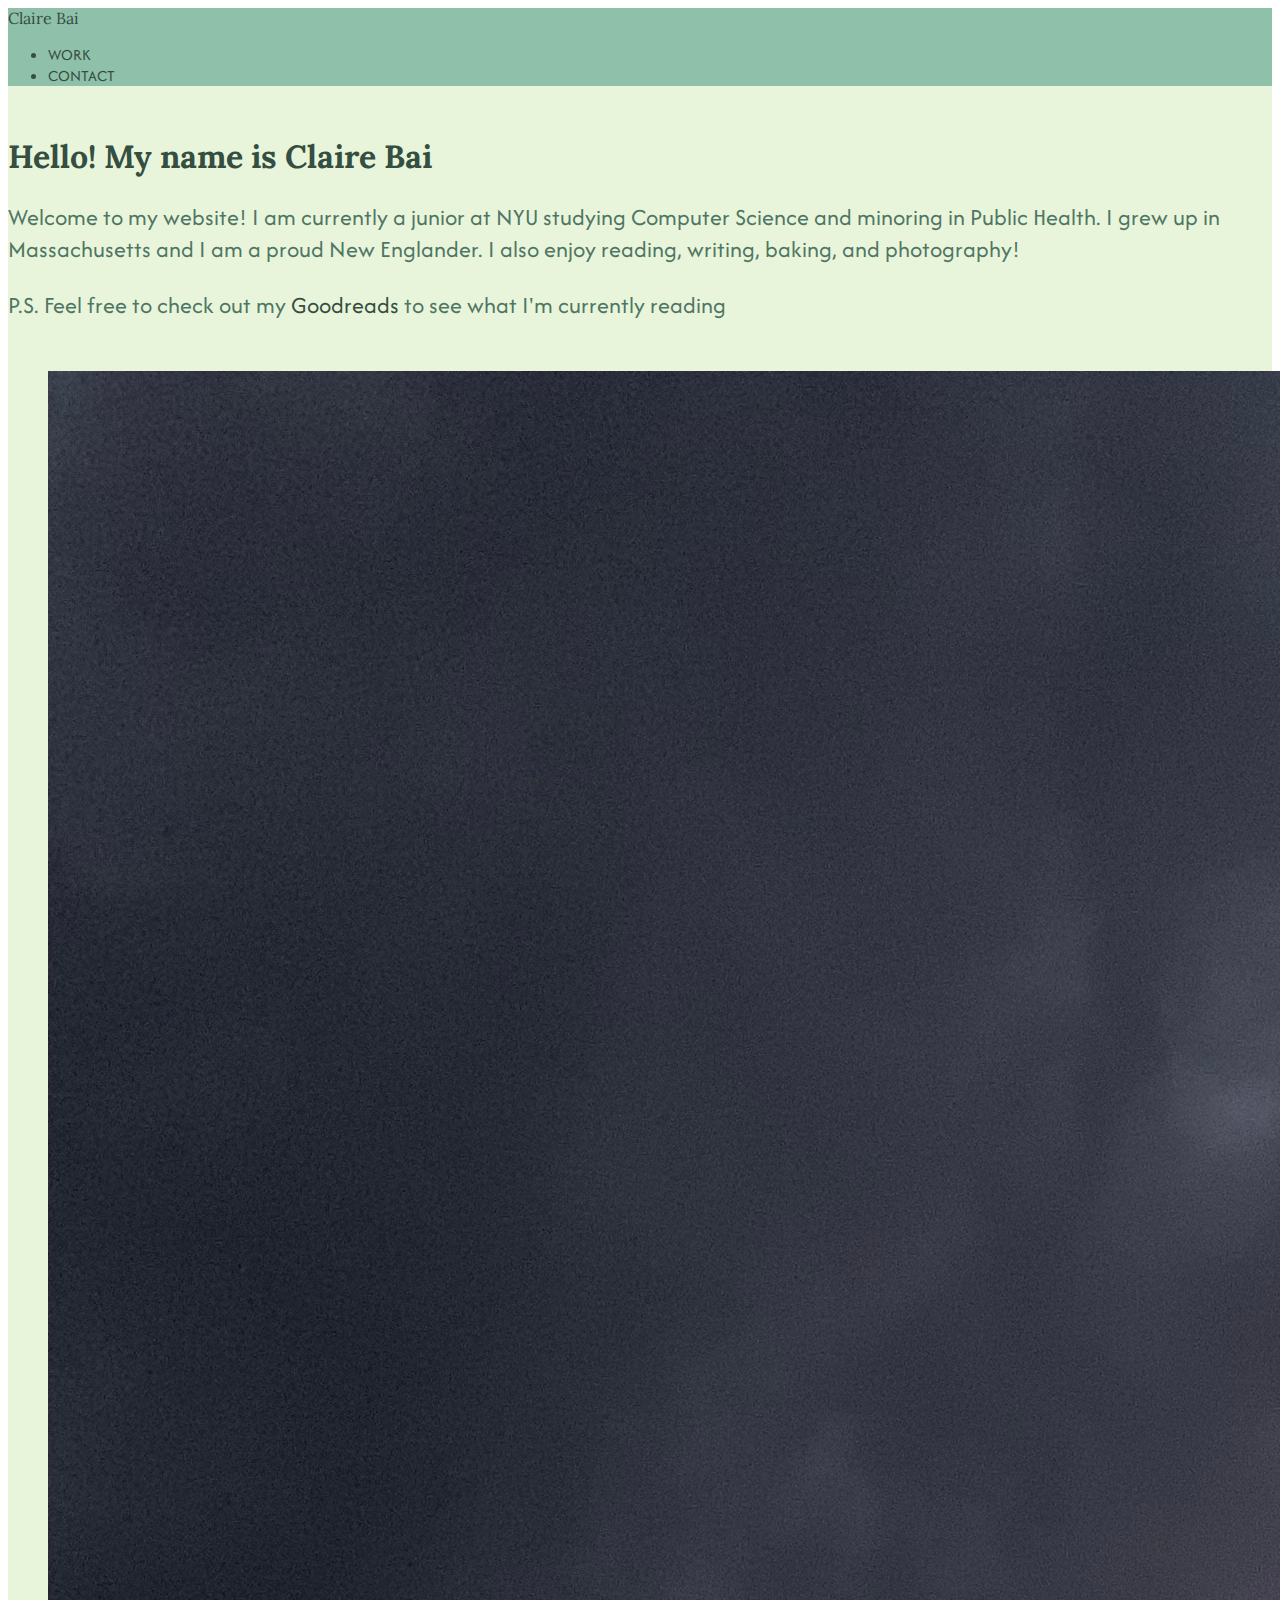
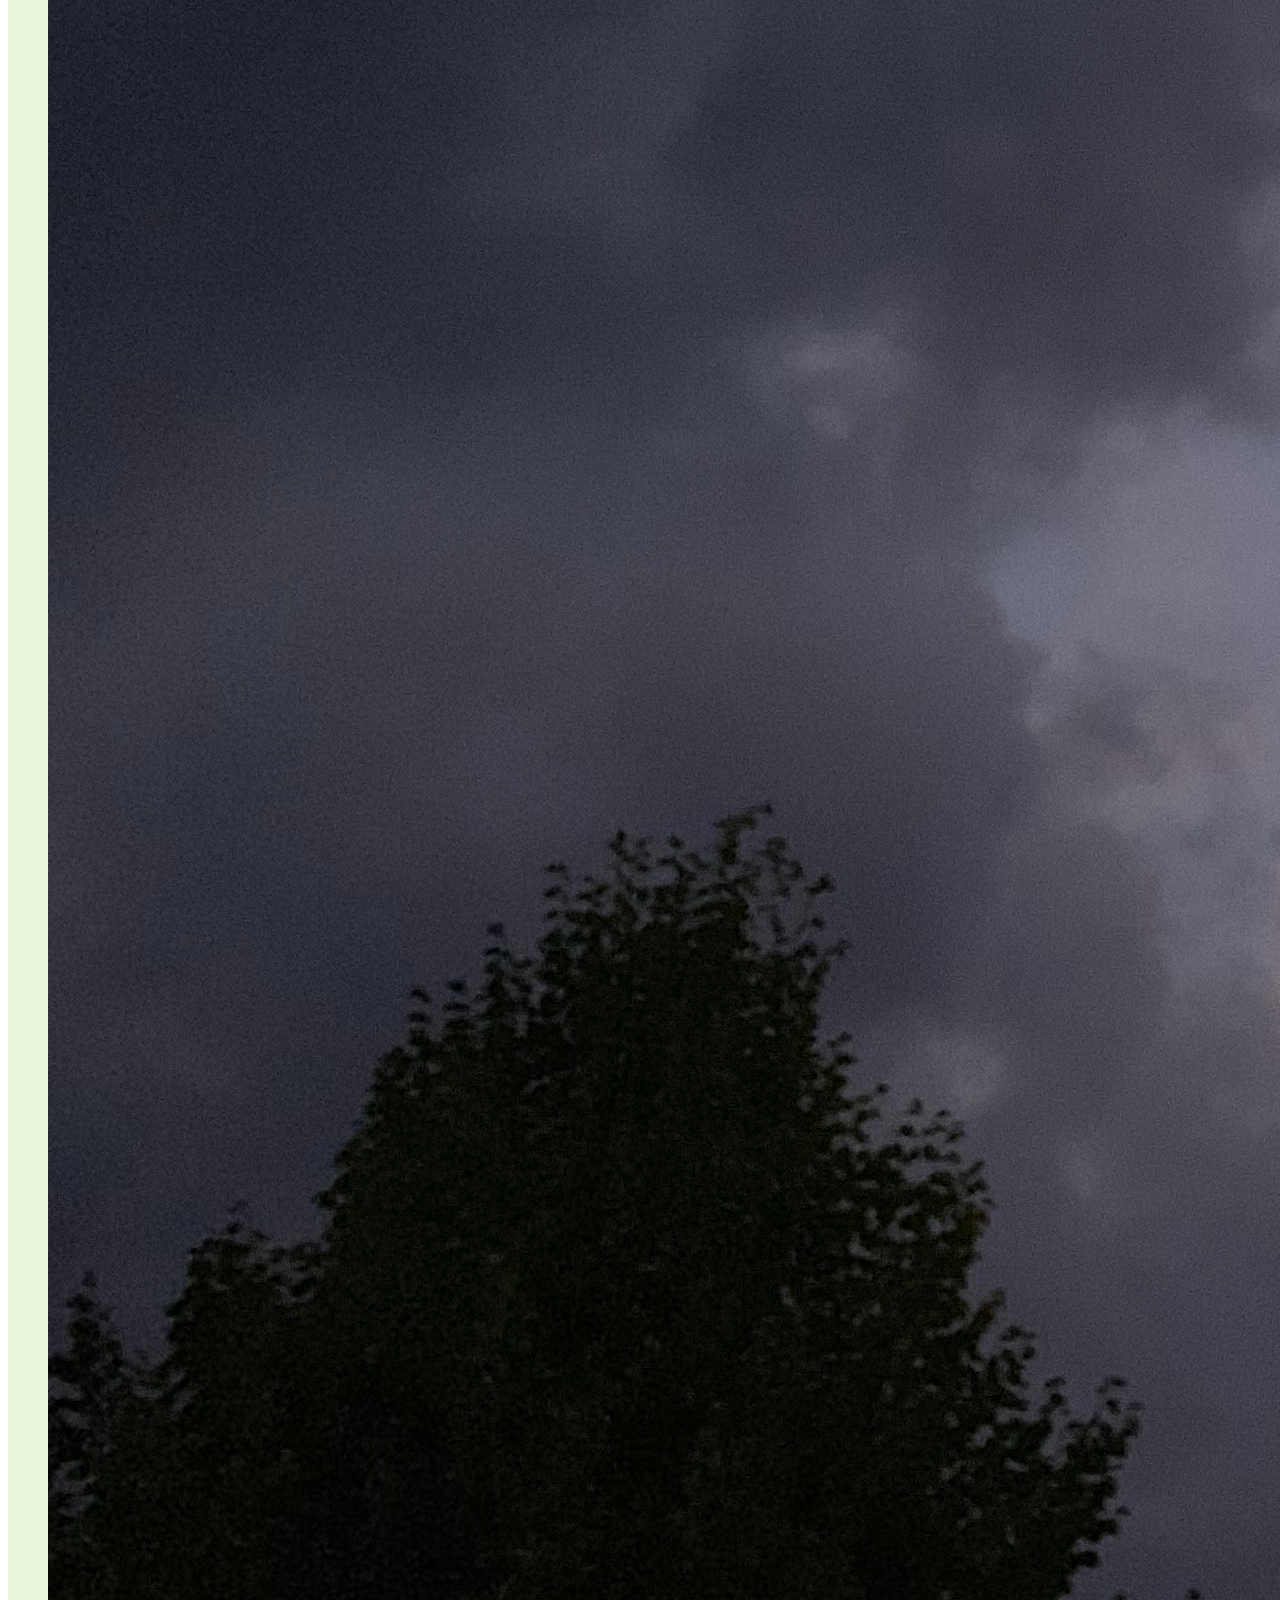
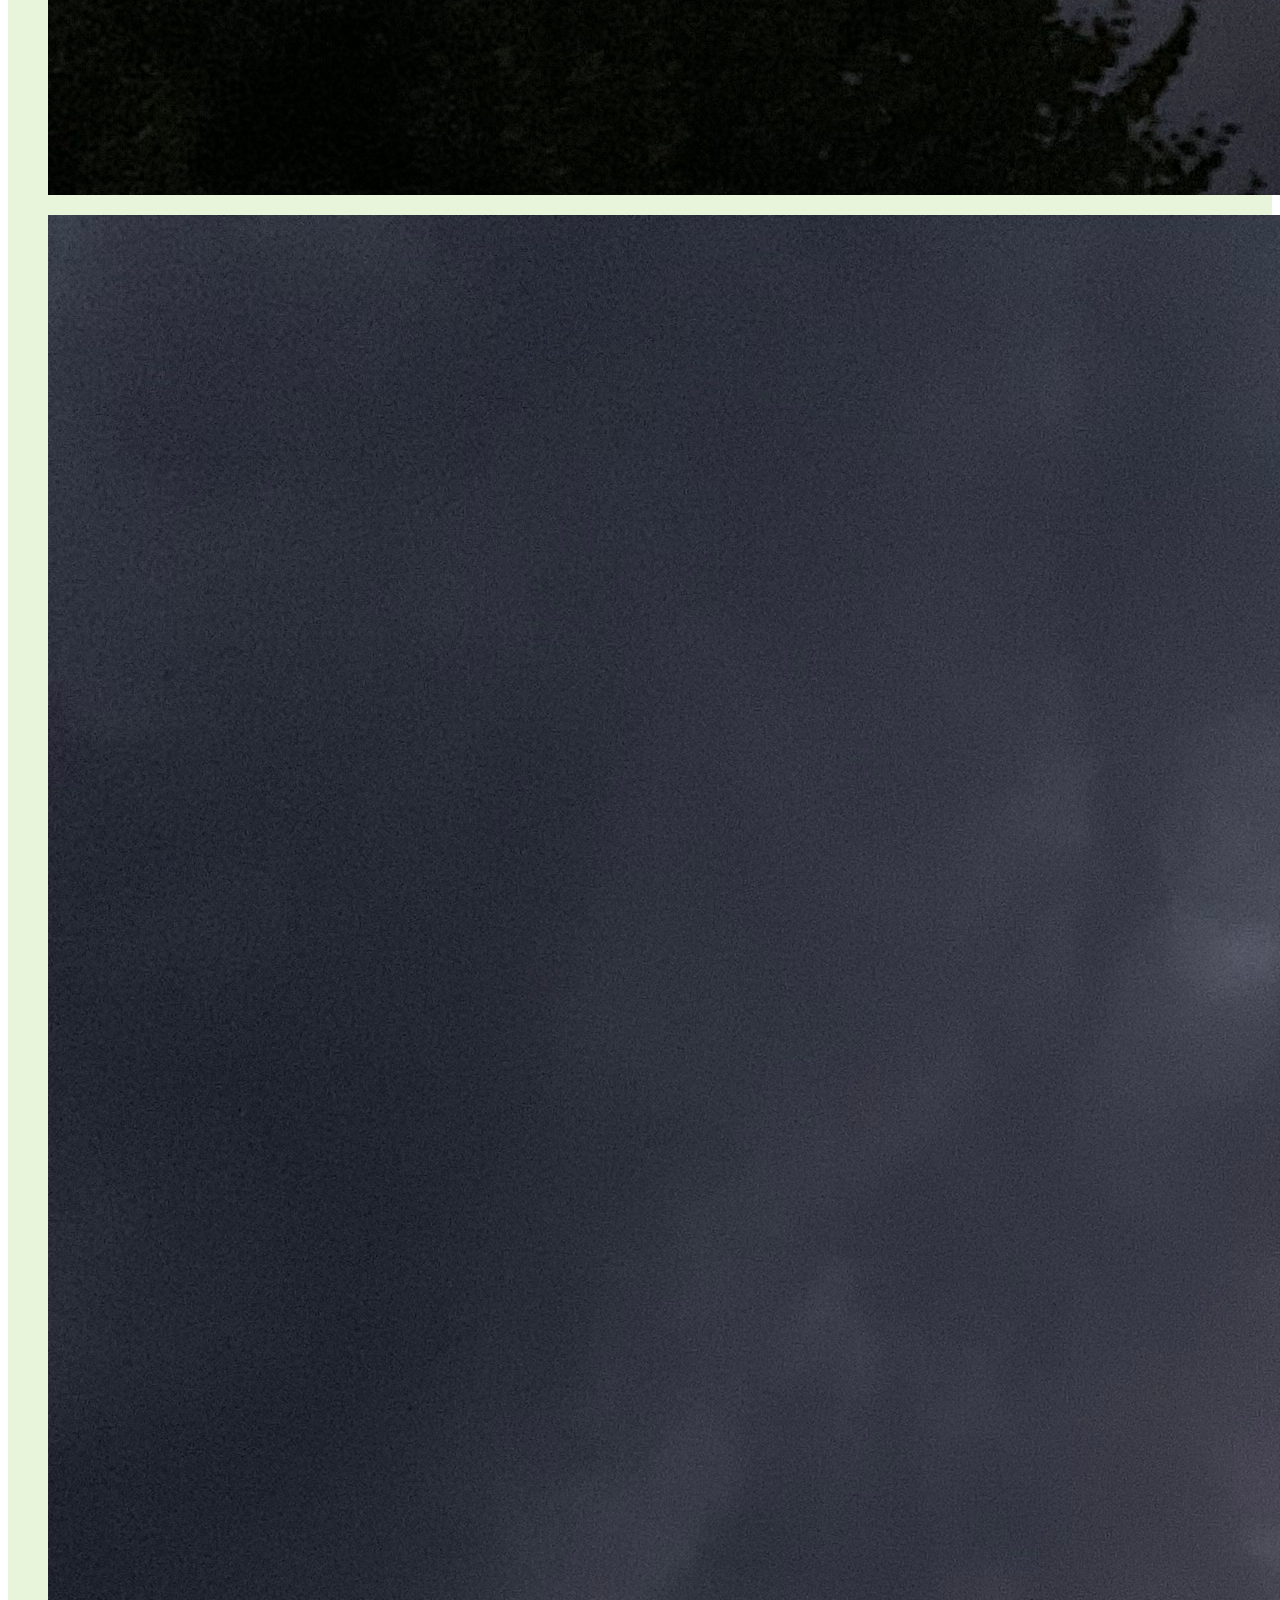
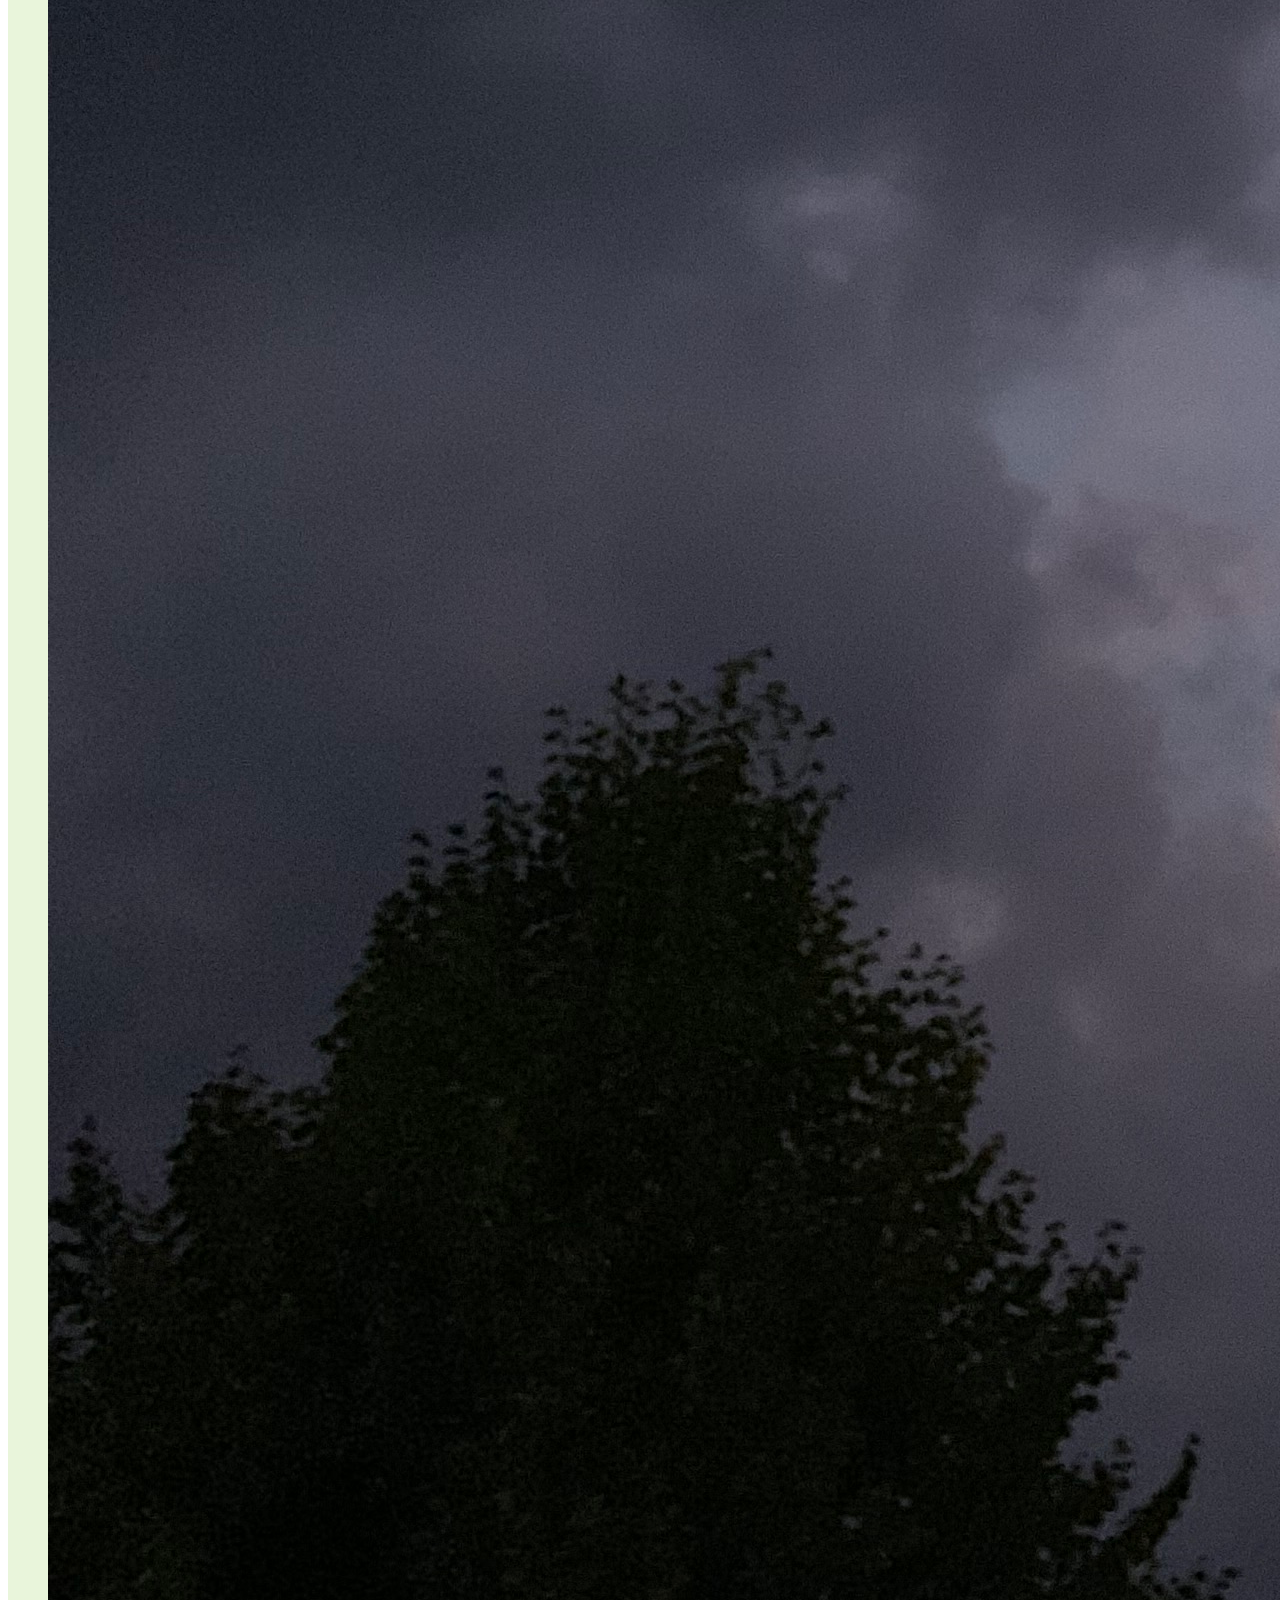
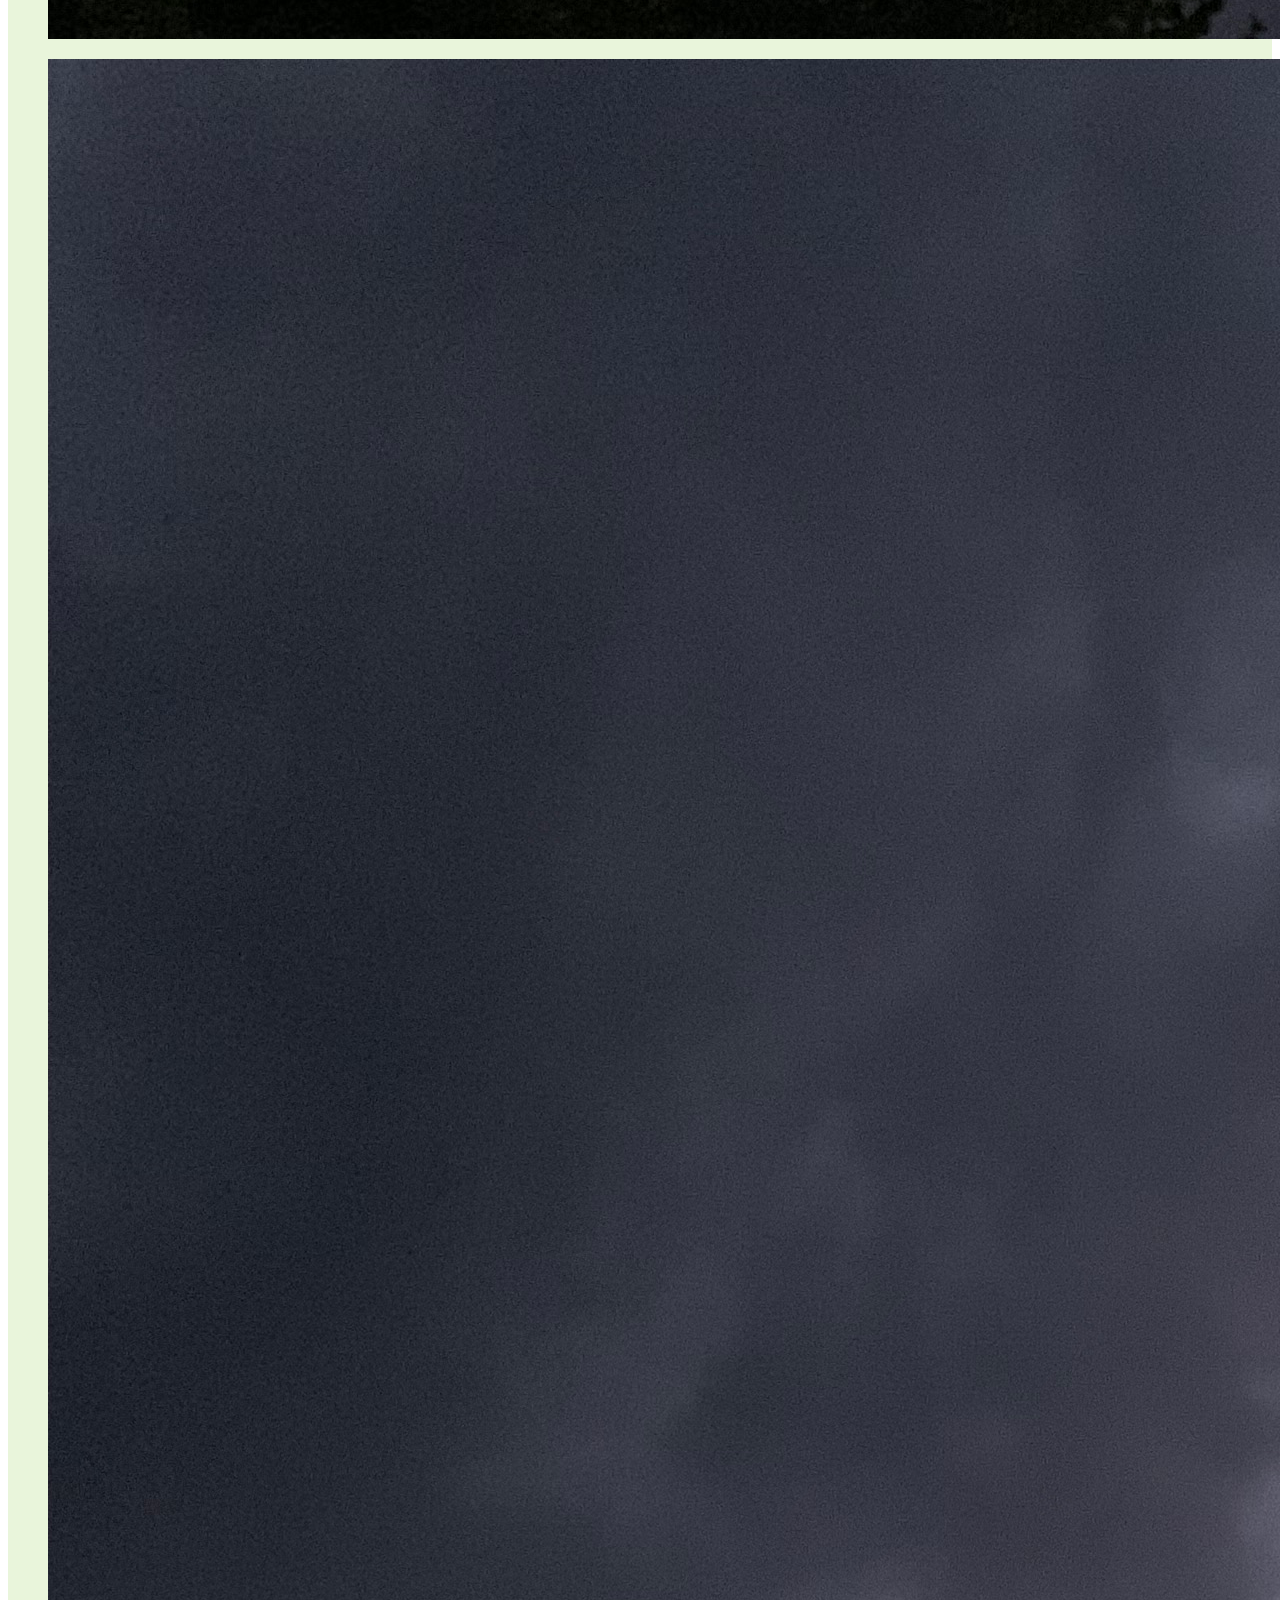
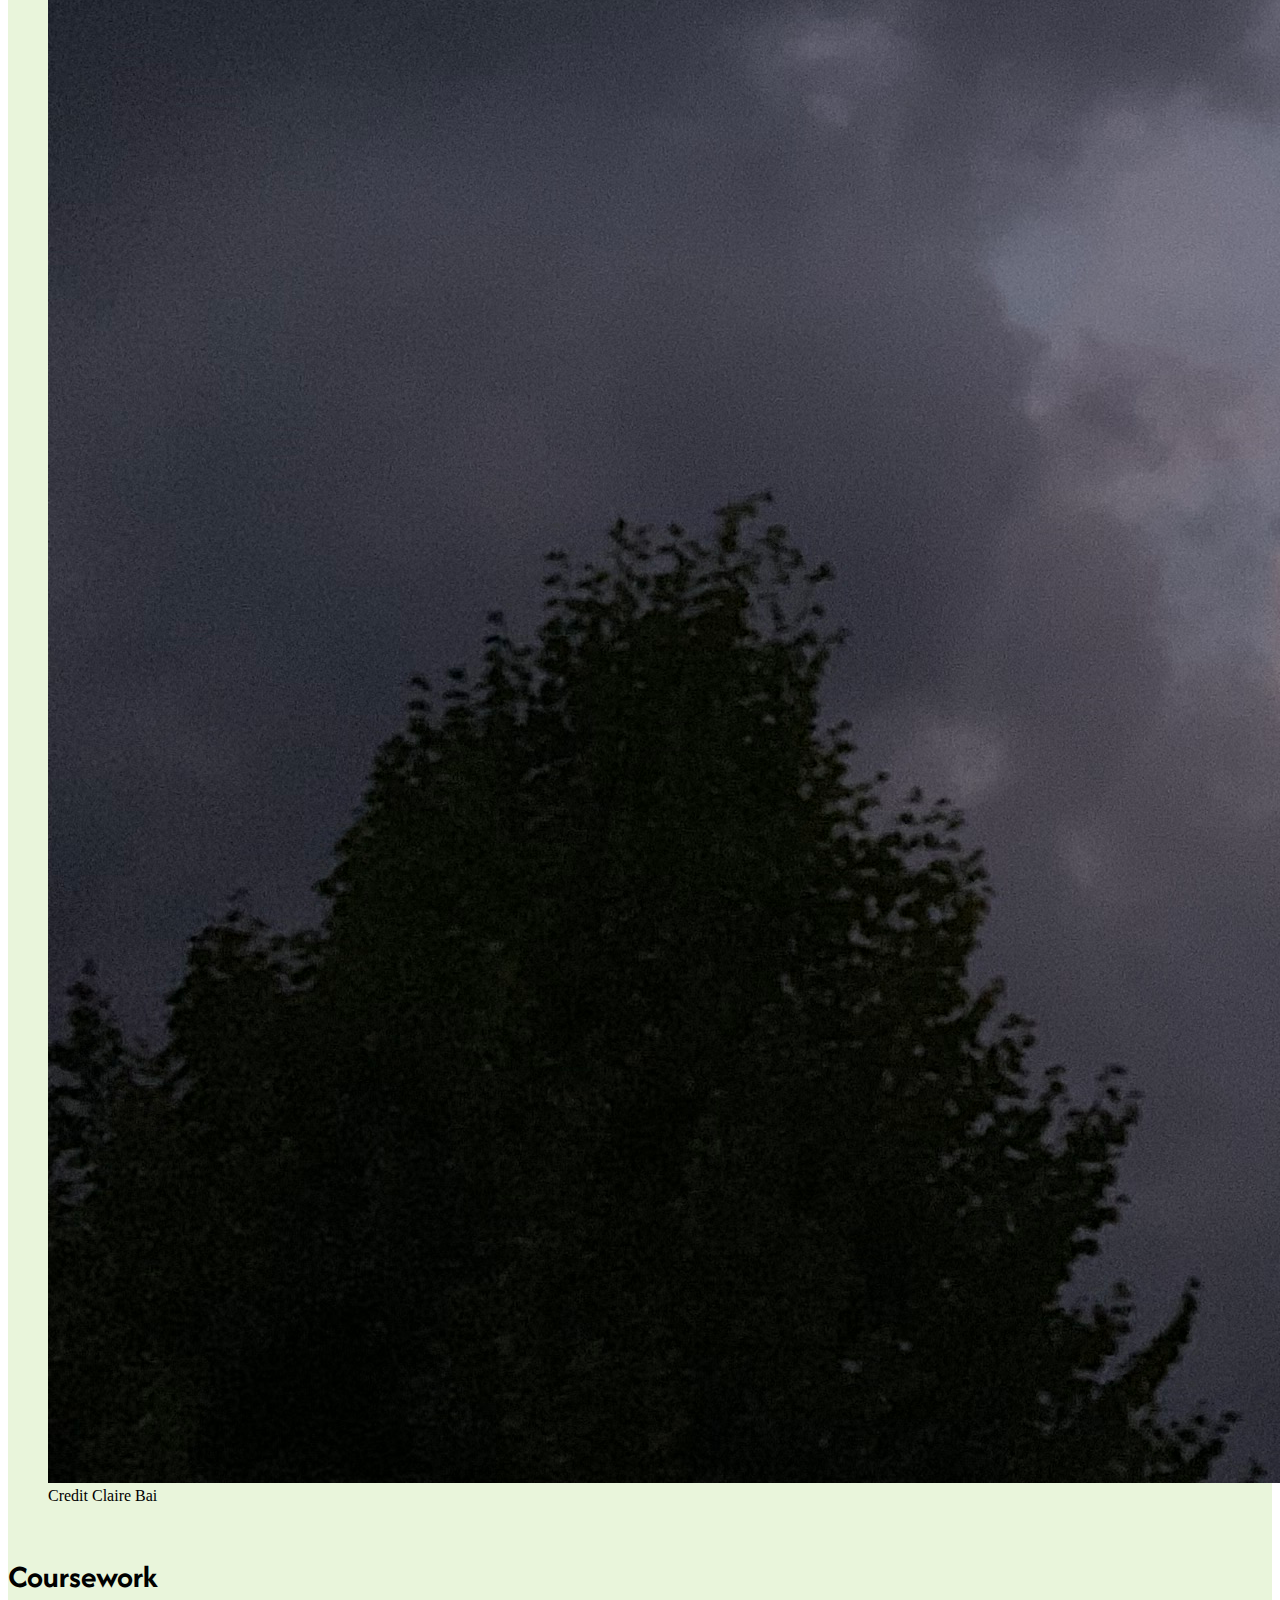
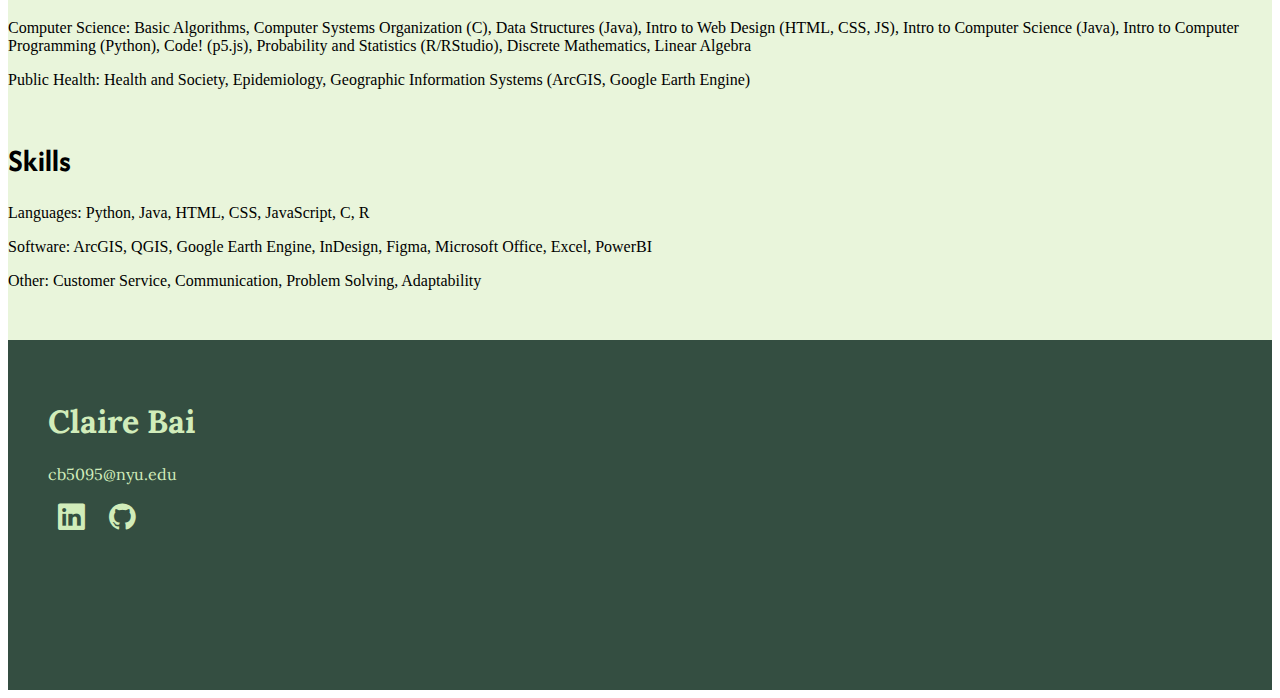
==== index.html @ 4cfef1e4 "Initial commit" ====
<!DOCTYPE html>
<html>
 	<head>
		<meta name="description" content="My personal website featuring portfolio">
		<meta name="keywords" content="Claire Bai, personal portfolio, computer science, writing, photo, portfolio">
		<link rel="icon" type="image/png" href="favicon.png">
		<title> Welcome to My Portfolio! </title>
		<link href="https://cdn.jsdelivr.net/npm/bootstrap@5.3.2/dist/css/bootstrap.min.css" rel="stylesheet" integrity="sha384-T3c6CoIi6uLrA9TneNEoa7RxnatzjcDSCmG1MXxSR1GAsXEV/Dwwykc2MPK8M2HN" crossorigin="anonymous">
    	<link rel="stylesheet" href="https://cdn.jsdelivr.net/npm/bootstrap-icons@1.11.1/font/bootstrap-icons.css">
    	<link rel="stylesheet" href="css/custom.css">
	</head>
	<body>
		<div class="container-fluid">
			<header class="row">
				<div class="col-md-12 noPadding">
					<!-- Nav Starts -->
					<nav class="navbar navbar-expand-lg bg-body-tertiary customNav">
						<div class="container-fluid customNav">
							<a class="navbar-brand" href="index.html"> Claire Bai </a>
						</div>
						<div class="collapse navbar-collapse" id="navbarTogglerDemo02">
							<ul class="navbar-nav me-auto mb-2 mb-lg-0">
							  <li class="nav-item sanSerif">
								<a class="nav-link active" aria-current="page" href="projects.html"> WORK </a>
							  </li>
							  <li class="nav-item sanSerif">
								<a class="nav-link active" aria-current="page" href="contact.html"> CONTACT </a>
							  </li>
							</ul>
						</div>
					</nav>
				   <!-- Nav Ends -->
				</div>
			</header>
			<!-- About begins-->
			<div id="about" class="row marginTop">
				<div class="col-md-2"></div>
				<div class="col-md-8">
					<h1 class="display-3 d-flex justify-content-center"> Hello! My name is Claire Bai</h1>
					<p class="text-center"> Welcome to my website! I am currently a junior at NYU studying Computer Science and minoring in Public Health. I grew up in Massachusetts and I am a proud New Englander. I also enjoy reading, writing, baking, and photography!</p>
					<p class="text-center"> P.S. Feel free to check out my <a href="https://www.goodreads.com/user/show/62630095-claire"> Goodreads </a> to see what I'm currently reading </p>
				</div>
				<div class="col-md-2"></div>
			</div>
			<!-- About ends-->
			<!-- Picture divider-->
			<div class="row marginTop" id="pictureDiv">
				<div class="col-md-4">
                    <figure class="figure">
						<img src="images/sky.jpg" class="figure-img img-fluid rounded" alt="sky">
					</figure>
                </div>
				<div class="col-md-4">
					<figure class="figure">
						<img src="images/sky.jpg" class="figure-img img-fluid rounded" alt="sky">
					</figure>
				</div>
				<div class="col-md-4">
                    <figure class="figure">
						<img src="images/sky.jpg" class="figure-img img-fluid rounded" alt="sky">
						<figcaption class="figure-caption text-end"> Credit Claire Bai </figcaption>
					</figure>
                </div>
			</div> 
			<!-- Picture divider ends-->
			<!-- section begins -->
			<div id="courses" class="row marginTop">
				<div class="col-md-4"> <h1 class="display-6 d-flex justify-content-center"> Coursework </h1> </div>
				<div class="col-md-8">
					<p> Computer Science: Basic Algorithms, Computer Systems Organization (C), Data Structures (Java), Intro to Web Design (HTML, CSS, JS), Intro to Computer Science (Java), Intro to Computer Programming (Python), Code! (p5.js), Probability and Statistics (R/RStudio), Discrete Mathematics, Linear Algebra
					</p>
					<p> Public Health: Health and Society, Epidemiology, Geographic Information Systems (ArcGIS, Google Earth Engine) </p>
				</div>
			</div>
			<!-- section ends -->
			<!-- section begins -->
			<div id="courses" class="row marginTop">
				<div class="col-md-4"> <h1 class="display-6 d-flex justify-content-center"> Skills </h1> </div>
				<div class="col-md-8">
					<p> Languages: Python, Java, HTML, CSS, JavaScript, C, R
					</p>
					<p> Software: ArcGIS, QGIS, Google Earth Engine, InDesign, Figma, Microsoft Office, Excel, PowerBI </p>
					<p> Other: Customer Service, Communication, Problem Solving, Adaptability </p>
				</div>
			</div>
			<!-- section ends -->
			<!--Footer begins-->
			<footer class="row marginTop">
				<div class="col-md-8">
					<div class="footerInfo">
						<div class="row">
							<h1 class="display-5"> Claire Bai</h1>
						</div>
						<div class="row noPadding">
							<p> cb5095@nyu.edu </p>
						</div>
					</div>
				</div>
				<div class="col-md-2"></div>
				<div class="social Div col-md-2 d-flex justify-content-center">
                    <a href="https://www.linkedin.com/in/baiclaire">
                        <i class="bi bi-linkedin"></i>
                    </a>
					<a href="https://github.com/cbai12">
                        <i class="bi bi-github"></i>
                    </a>
				</div>
			</footer>
		</div>
		<script src="https://cdn.jsdelivr.net/npm/bootstrap@5.3.2/dist/js/bootstrap.bundle.min.js" integrity="sha384-C6RzsynM9kWDrMNeT87bh95OGNyZPhcTNXj1NW7RuBCsyN/o0jlpcV8Qyq46cDfL" crossorigin="anonymous"></script>
	</body>
</html>
---- css/custom.css ----
@font-face {
    font-family: Afacad;
    src: url(../fonts/Afacad/Afacad-VariableFont_wght.ttf);
}
@font-face {
    font-family: Lora;
    src: url(../fonts/Lora/Lora-VariableFont_wght.ttf);
}

.container-fluid{
    background-color: #e9f5db;
}

.noPadding {
    padding: 0px;
}
.marginTop{
    margin-top: 50px;
}


a:link {
    color:#344E41;
    text-decoration: none;
}
a:hover {
    color:#8FC0A9;
}
a:active {
    color:#344E41;
}
a:visited {
    color:#344E41;
    text-decoration: underline;
}
a:focus {
    color:#8FC0A9;
}

.customNav {
    background-color: #8FC0A9 !important;
    font-family: Lora;
    color:#344E41 !important;
}
.sanSerif{
    font-family: Afacad;
    color:#344E41 !important;
}
#about h1{
    font-family: Lora;
    color:#344E41 !important;
}
#about p{
    font-family: Afacad;
    font-size: 18pt;
    color:#4f7664;
}
.display-6{
    font-family: Afacad !important;
}

.btnColor {
    background-color: #344E41;
    color: #D1ECBA !important;
    border: #344E41;
}

/* projects css*/
#Title {
    font-family: Lora;
    color:#344E41;
    
}
#project h1{
    font-family: Lora;
    text-align: center !important;
}
#project p {
    font-family: Afacad;
}
.projItem {
    padding: 20px;
}
.h3 {
    font-family: Lora !important;
    color:#344E41;
}
.projItem a:link {
    color:#344E41;
    text-decoration: none;
}
.projItem a:hover {
    color:#8FC0A9;
}
.projItem a:active {
    color:#344E41;
}
.projItem a:visited {
    color:#344E41;
    text-decoration: underline;
}
.projItem a:focus {
    color:#8FC0A9;
}
#description {
    padding-left: 20%;
    padding-right: 20%;
}
#date{
    padding-right: 10%;
    font-style: italic;
}
.paddingTop {
    padding-top: 90px;
}
.noPaddingTop {
    padding-top: 0px;
}
#loggerLogo {
    justify-content: center;
}

/* contact css */
#mainArea h1{
    font-family: Lora !important;
    color:#344E41;
}
#mainArea p{
    font-family: Afacad;
    color:#344E41;
}
.padder {
    padding: 50px;
}
.socialLink {
    font-family: Lora;
}
.socialLink a:link {
    color:#344E41;
    text-decoration: none;
}
.socialLink a:hover {
    color:#8FC0A9;
}
.socialLink a:active {
    color:#344E41;
}
.socialLink a:visited {
    color:#344E41;
    text-decoration: underline;
}
.socialLink a:focus {
    color:#8FC0A9;
}


/* footer css */
footer{
    background: #344E41;
    min-height: 30vh;
    padding: 40px;
    font-family: Lora;
    color: #D1ECBA;
}

footer i{
    font-size: 20pt;
    margin: 10px;
    color:#D1ECBA;
}

/* MEDIA QUERIES */

/* TABLET  */
@media only screen 
and (min-width: 481px) 
and (max-width: 960px){
    #about p{
        font-family: Afacad;
        font-size: 12pt;
    }
    #portImg{
        height : 500px;
    }

    footer{
        padding: 50px;
        height: 20vh;
    }

}

/* MOBILE */
@media only screen and (max-width: 480px){
    #about p{
        font-family: Afacad;
        font-size: 12pt;
    }
    #portImg{
        height : 300px;
    }

    footer{
        padding: 50px;
        height: 20vh;
    }
}
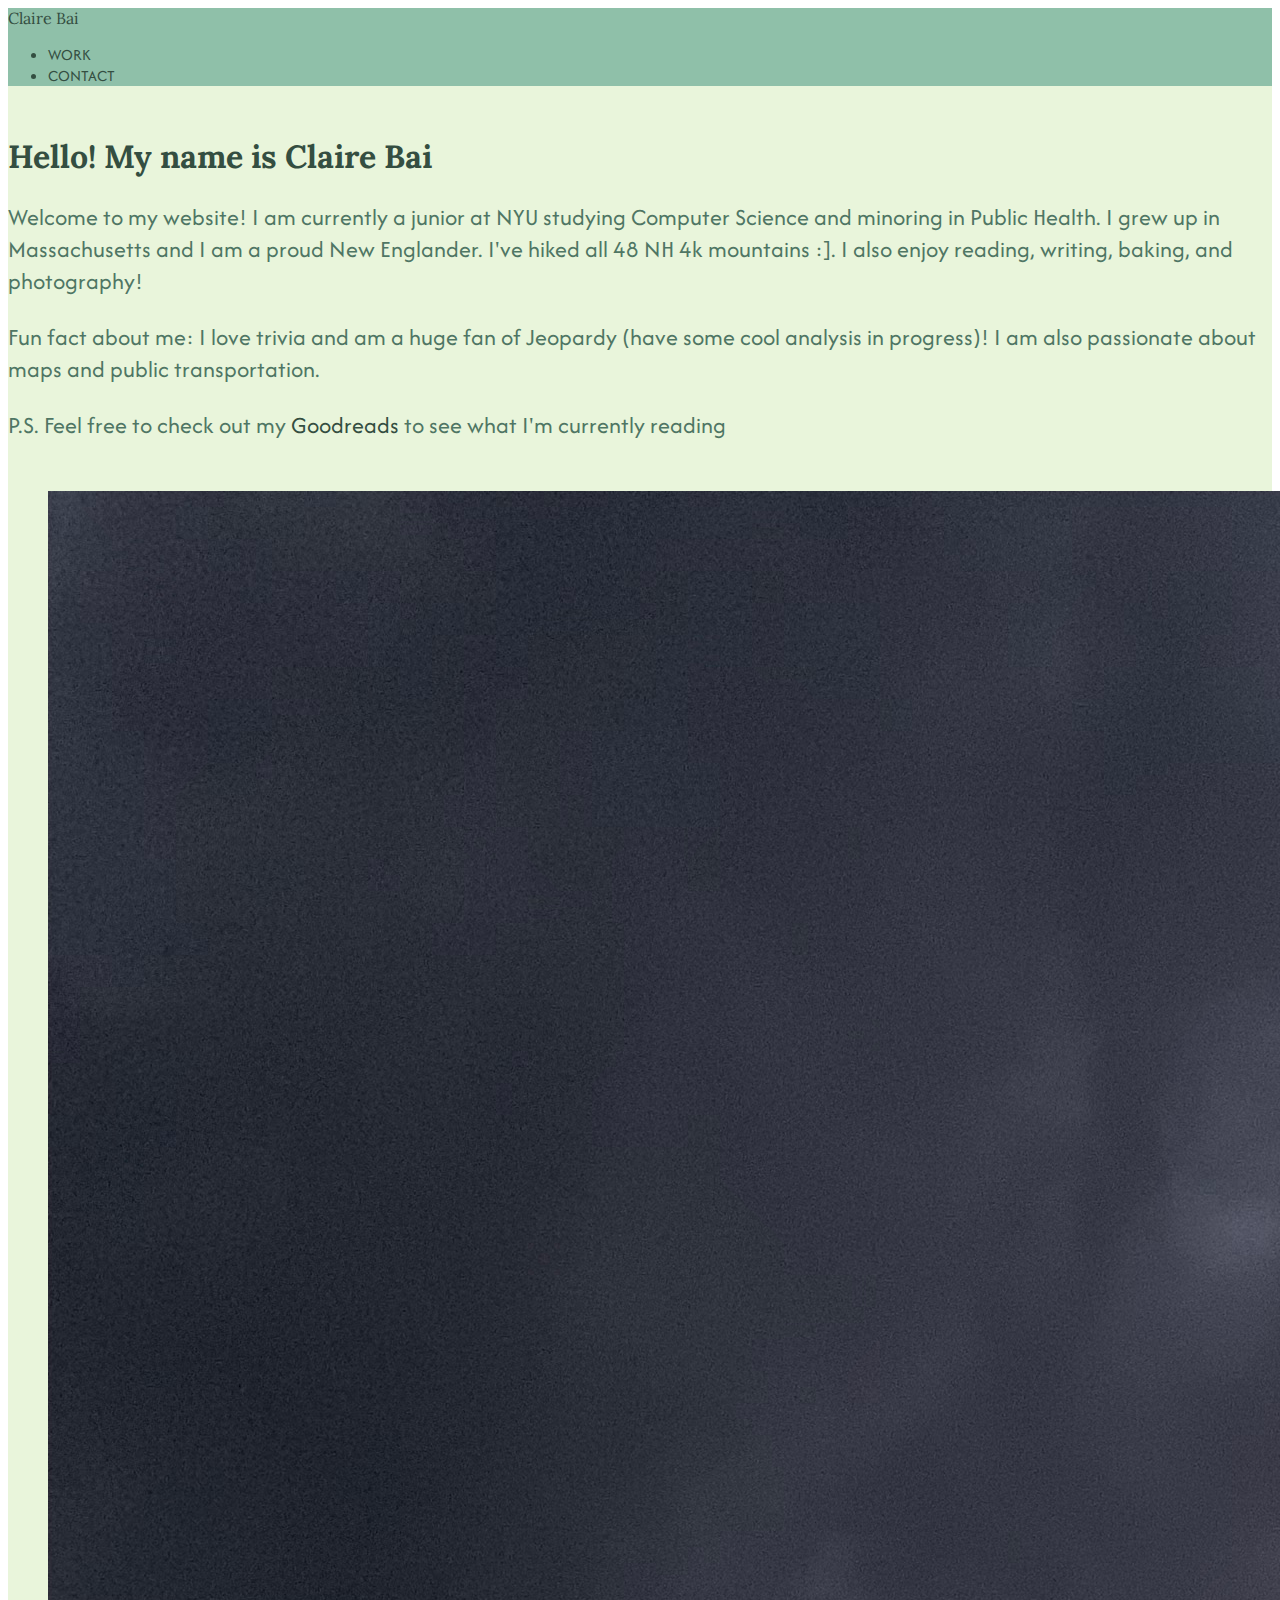
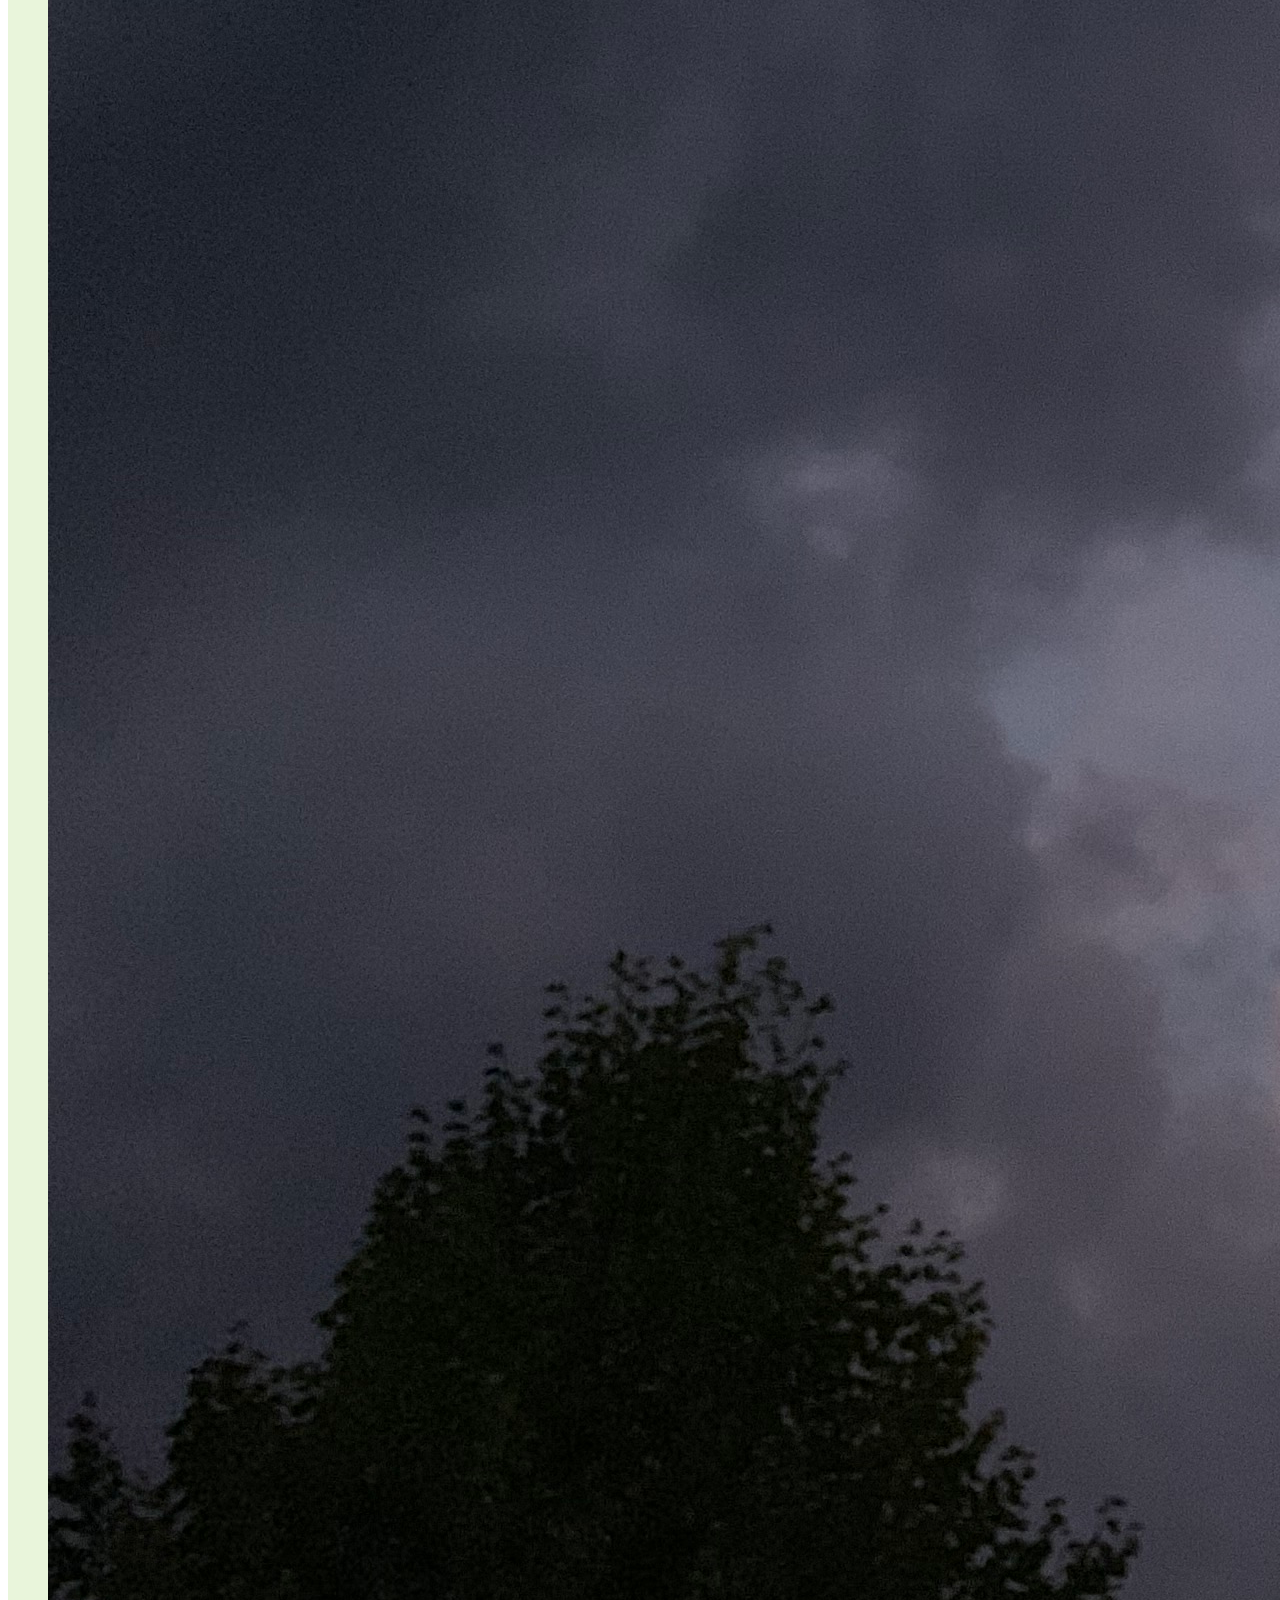
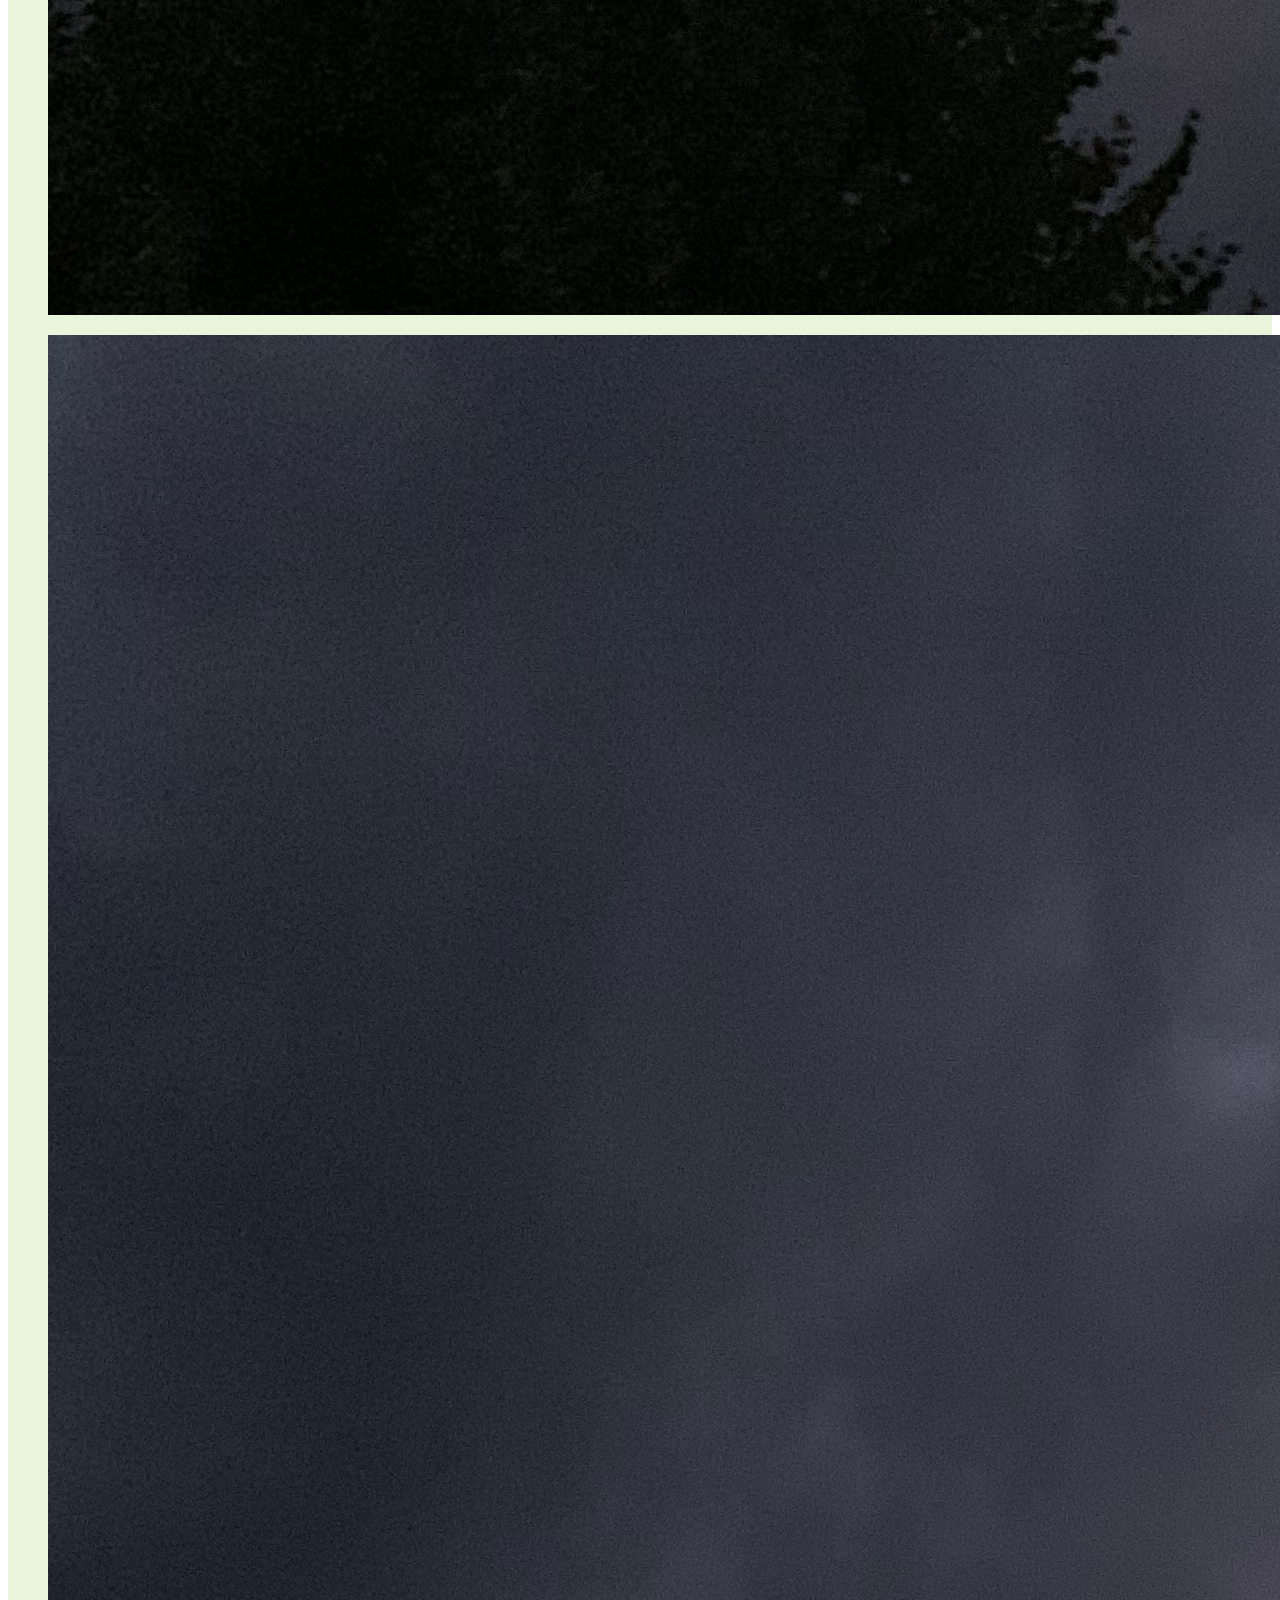
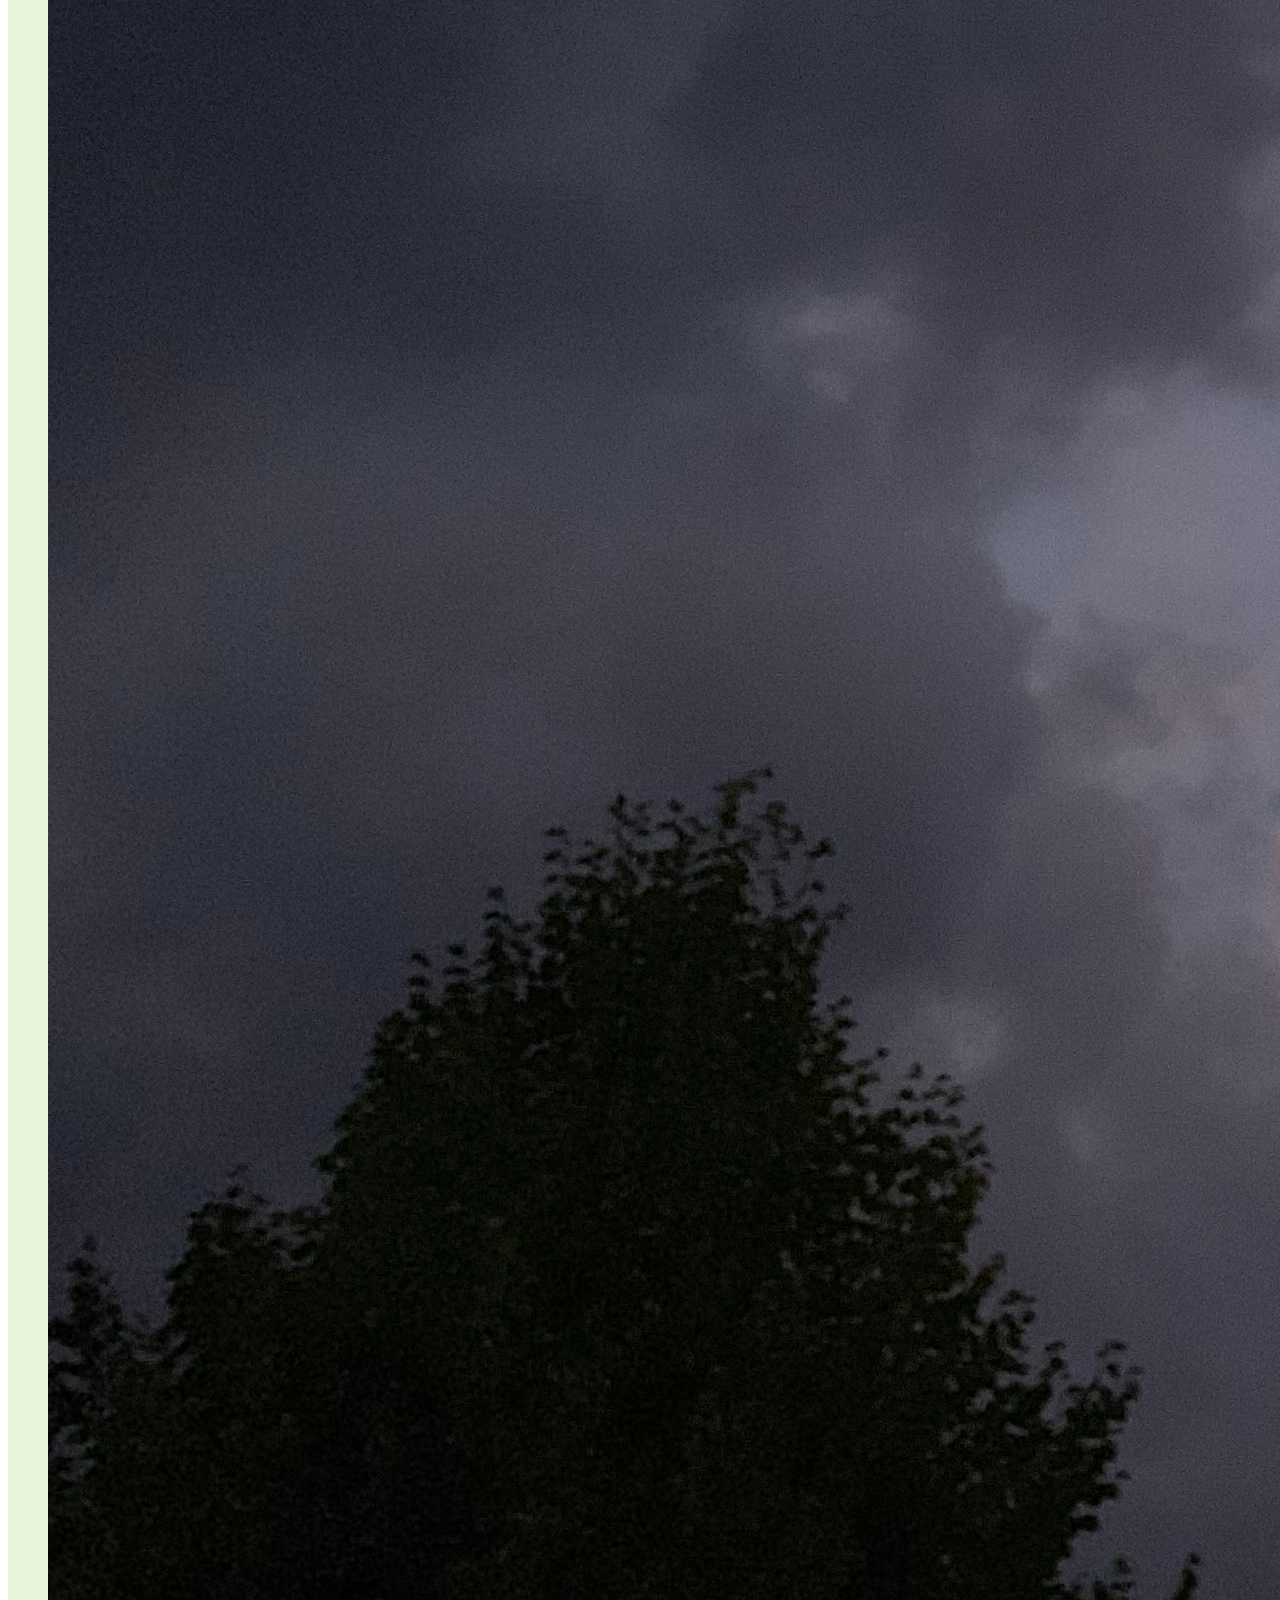
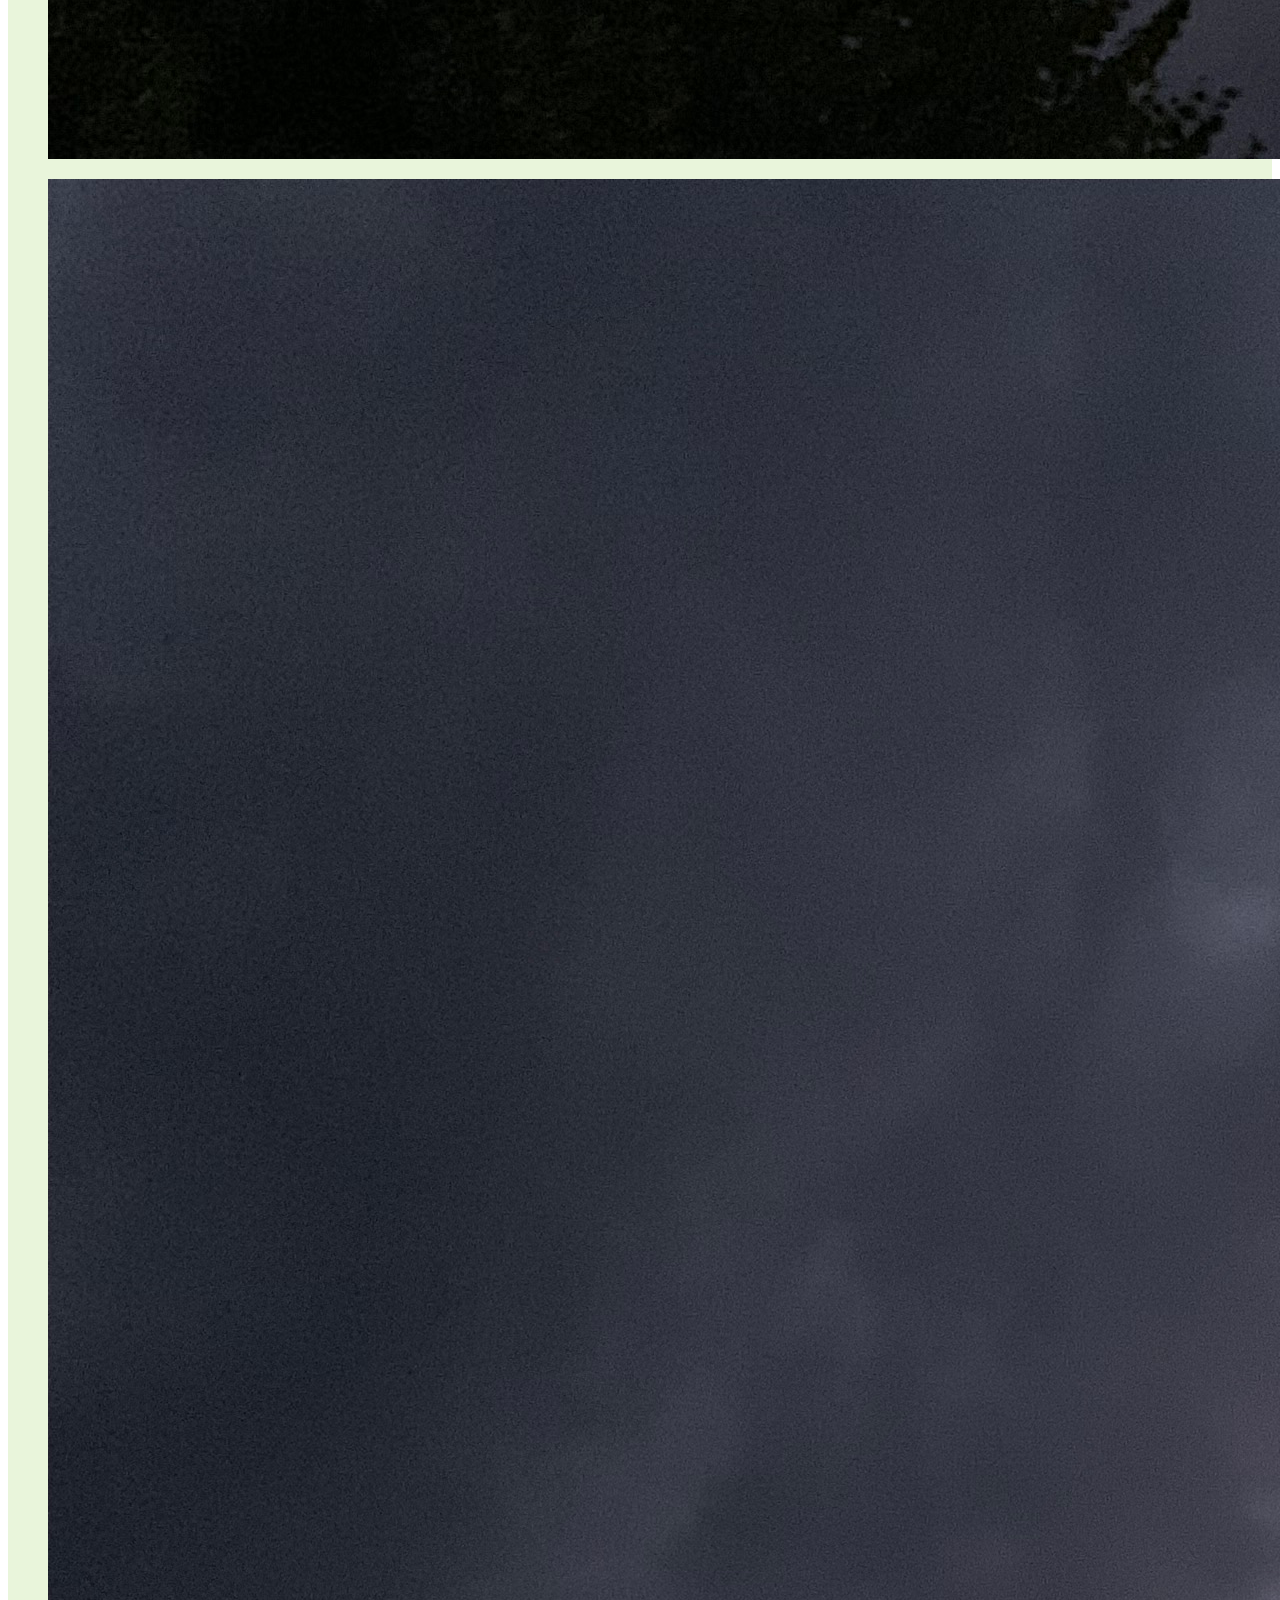
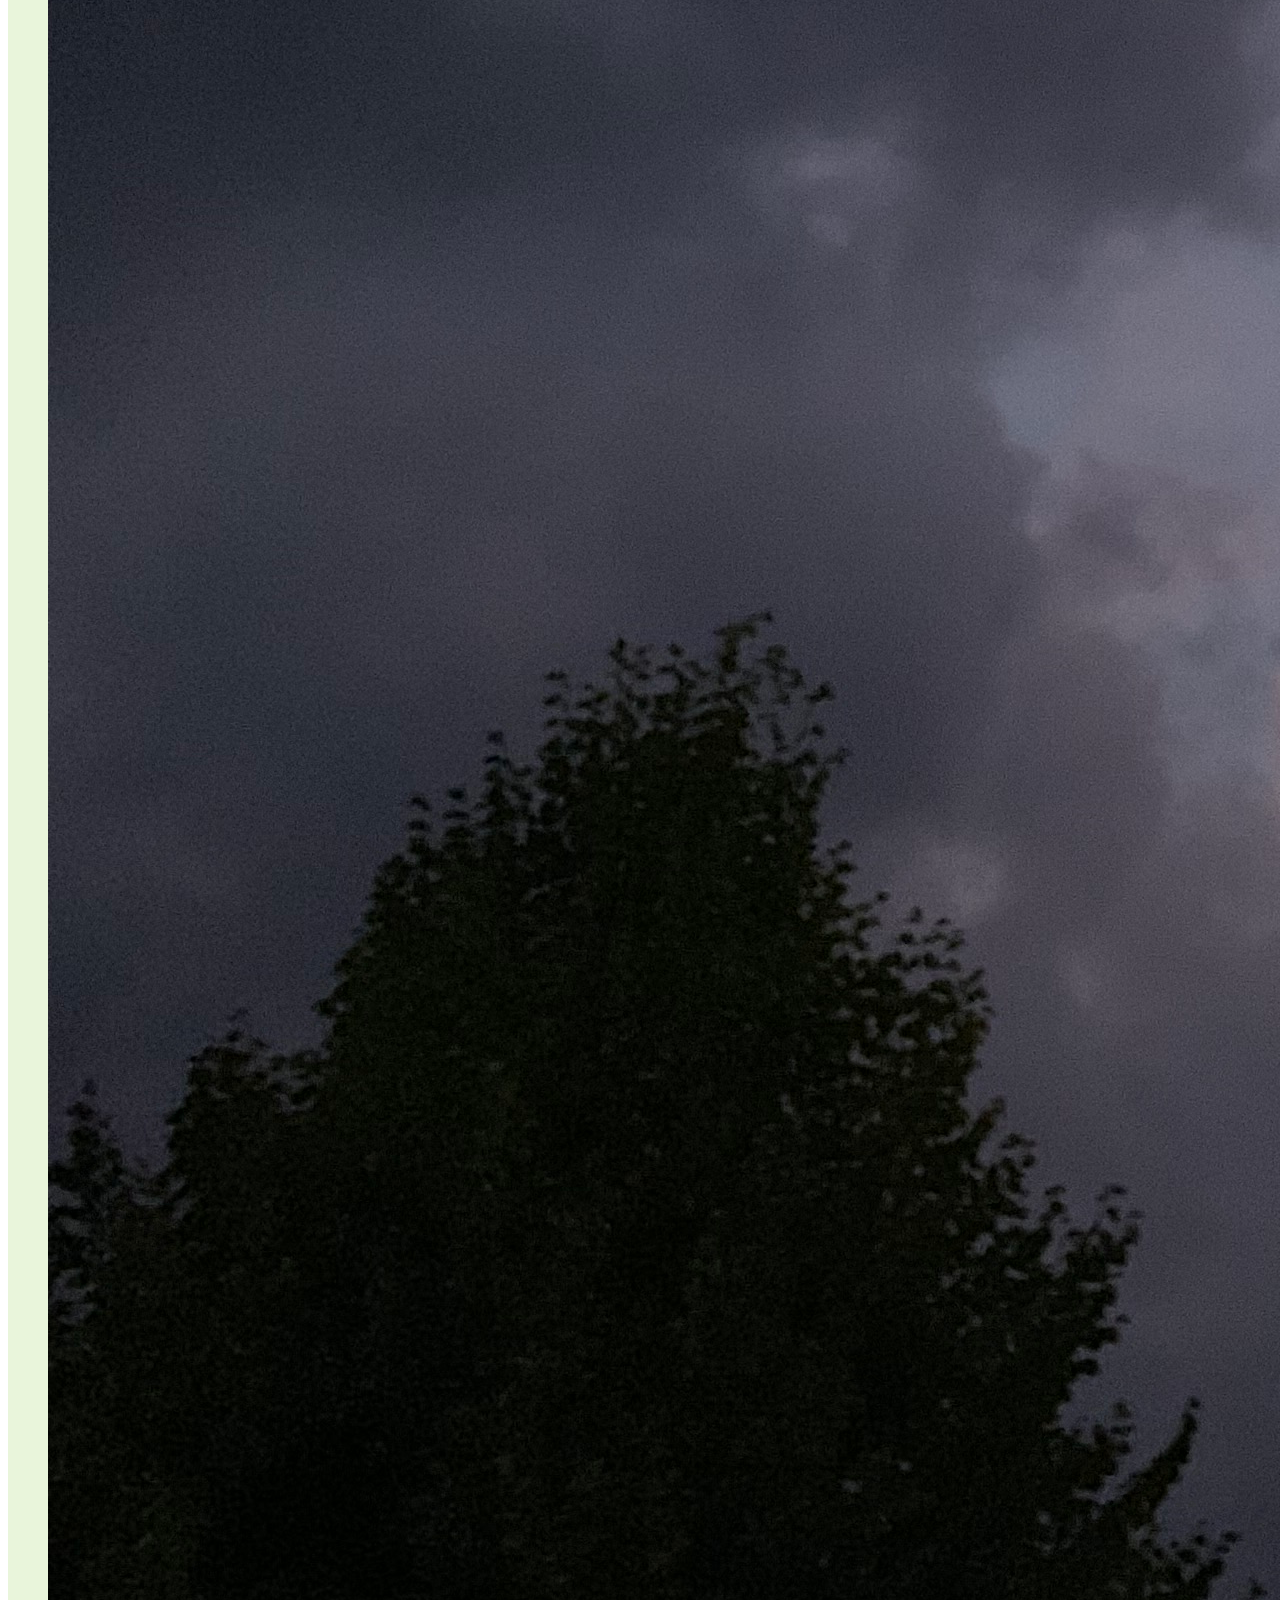
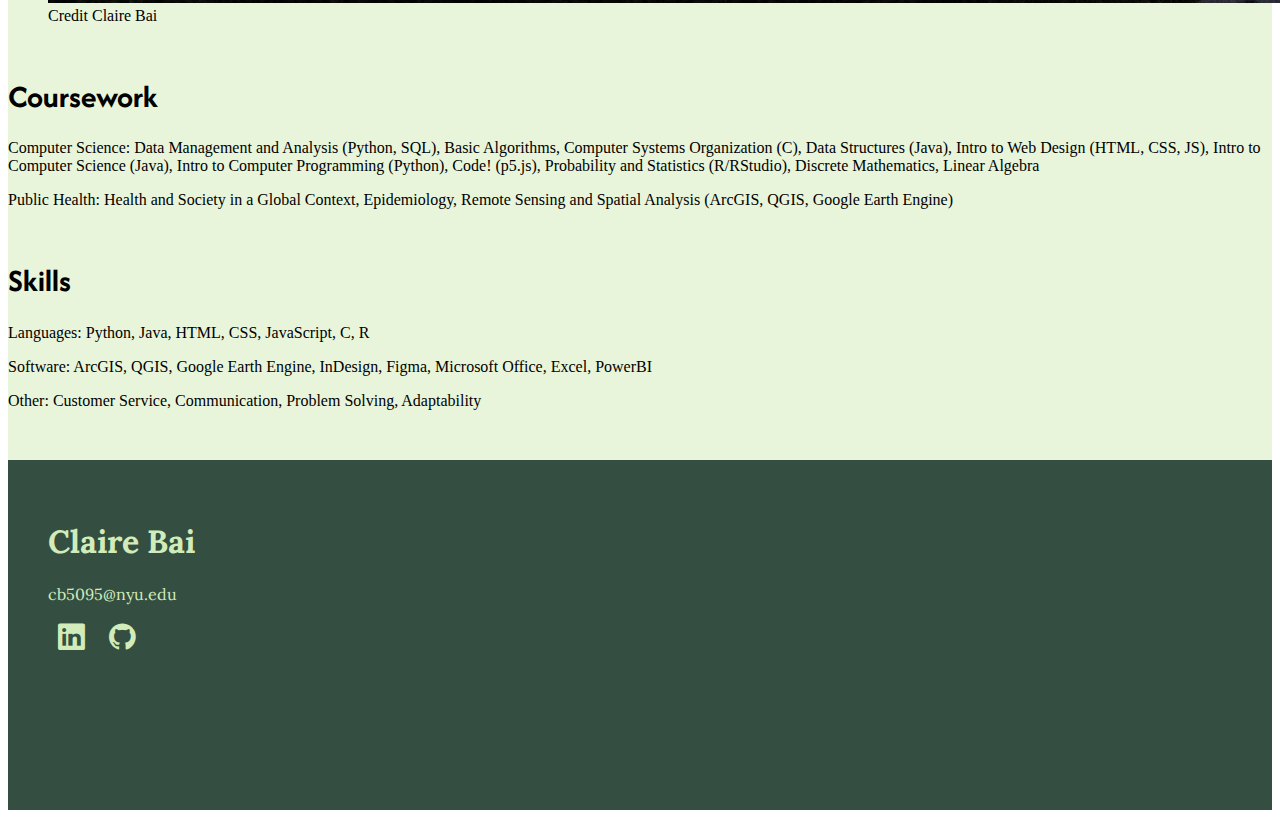
==== commit 9ca3511e: "added cakes and updated bio" ====
--- a/index.html
+++ b/index.html
@@ -37,7 +37,8 @@
 				<div class="col-md-2"></div>
 				<div class="col-md-8">
 					<h1 class="display-3 d-flex justify-content-center"> Hello! My name is Claire Bai</h1>
-					<p class="text-center"> Welcome to my website! I am currently a junior at NYU studying Computer Science and minoring in Public Health. I grew up in Massachusetts and I am a proud New Englander. I also enjoy reading, writing, baking, and photography!</p>
+					<p class="text-center"> Welcome to my website! I am currently a junior at NYU studying Computer Science and minoring in Public Health. I grew up in Massachusetts and I am a proud New Englander. I've hiked all 48 NH 4k mountains :]. I also enjoy reading, writing, baking, and photography!</p>
+					<p class="text-center"> Fun fact about me: I love trivia and am a huge fan of Jeopardy (have some cool analysis in progress)! I am also passionate about maps and public transportation. </p>
 					<p class="text-center"> P.S. Feel free to check out my <a href="https://www.goodreads.com/user/show/62630095-claire"> Goodreads </a> to see what I'm currently reading </p>
 				</div>
 				<div class="col-md-2"></div>
@@ -67,9 +68,9 @@
 			<div id="courses" class="row marginTop">
 				<div class="col-md-4"> <h1 class="display-6 d-flex justify-content-center"> Coursework </h1> </div>
 				<div class="col-md-8">
-					<p> Computer Science: Basic Algorithms, Computer Systems Organization (C), Data Structures (Java), Intro to Web Design (HTML, CSS, JS), Intro to Computer Science (Java), Intro to Computer Programming (Python), Code! (p5.js), Probability and Statistics (R/RStudio), Discrete Mathematics, Linear Algebra
+					<p> Computer Science: Data Management and Analysis (Python, SQL), Basic Algorithms, Computer Systems Organization (C), Data Structures (Java), Intro to Web Design (HTML, CSS, JS), Intro to Computer Science (Java), Intro to Computer Programming (Python), Code! (p5.js), Probability and Statistics (R/RStudio), Discrete Mathematics, Linear Algebra
 					</p>
-					<p> Public Health: Health and Society, Epidemiology, Geographic Information Systems (ArcGIS, Google Earth Engine) </p>
+					<p> Public Health: Health and Society in a Global Context, Epidemiology, Remote Sensing and Spatial Analysis (ArcGIS, QGIS, Google Earth Engine) </p>
 				</div>
 			</div>
 			<!-- section ends -->
